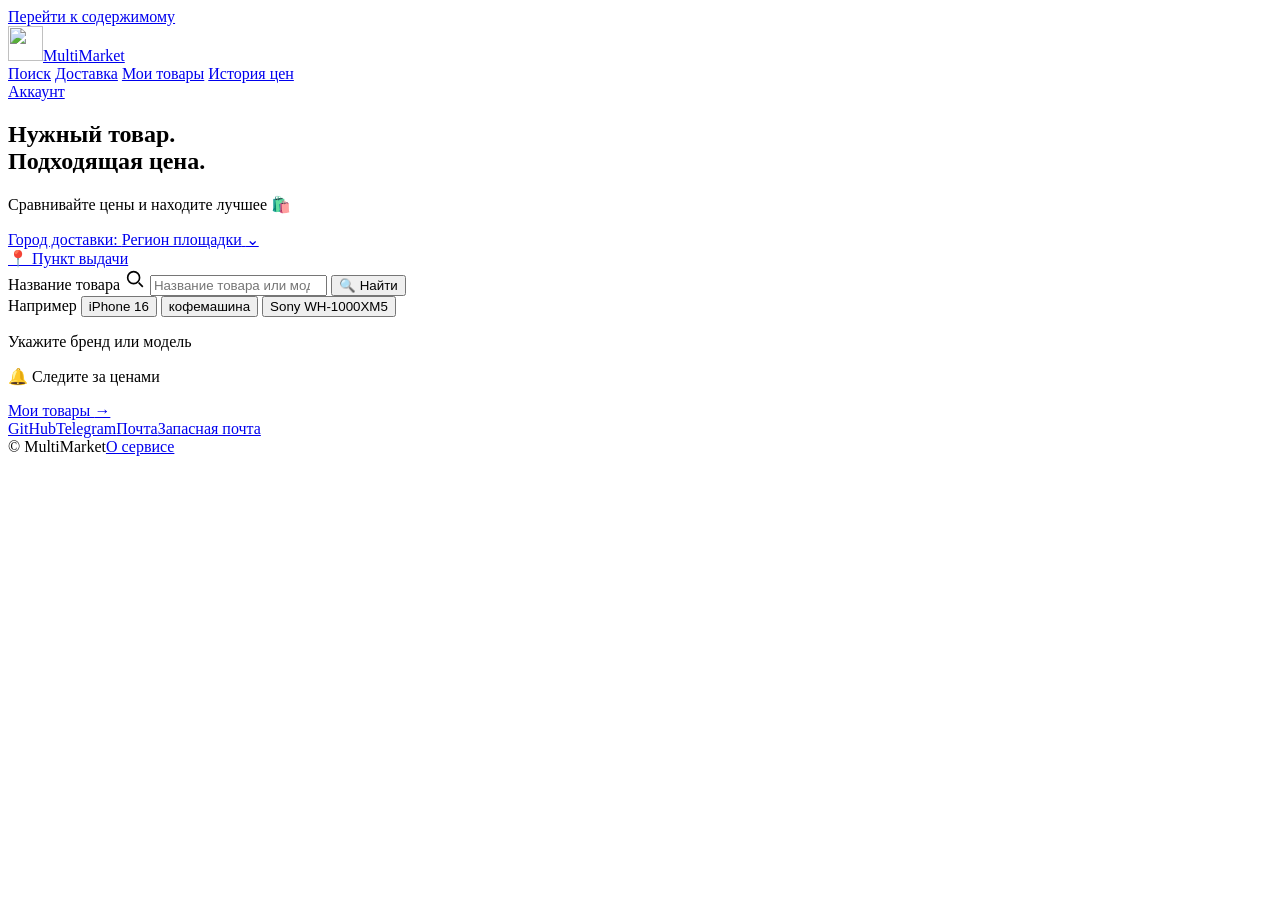
==== backend/static/index.html @ 60f2ef4b "Simplify product controls and fix dark theme contrast" ====
<!doctype html>
<html lang="ru">
<head>
  <meta charset="utf-8">
  <meta name="viewport" content="width=device-width, initial-scale=1">
  <meta name="theme-color" content="#fafafa">
  <meta name="description" content="Найдите нужный товар, сравните доступные предложения и следите за ценой.">
  <title>Поиск цен — MultiMarket</title>
  <link rel="icon" type="image/svg+xml" href="/static/icons/multimarket.svg">
  <link rel="icon" type="image/x-icon" href="/static/icons/favicon.ico" sizes="16x16 32x32 48x48">
  <link rel="apple-touch-icon" href="/static/icons/apple-touch-icon.png" sizes="180x180">
  <script src="/static/appearance.js"></script><link rel="stylesheet" href="/static/style.css"><link rel="stylesheet" href="/static/appearance.css">
  <script src="/static/session.js" defer></script>
  <script src="/static/catalog.js" defer></script>
  <script src="/static/pickup-data.js" defer></script>
  <script src="/static/preferences-sync.js" defer></script>
  <script src="/static/region.js" defer></script>
  <script src="/static/media.js" defer></script><script src="/static/library-data.js" defer></script>
  <script src="/static/collections.js" defer></script>
  <script src="/static/pickup.js" defer></script>
  <script src="/static/app.js" defer></script>
</head>
<body>
  <a class="skip-link" href="#main-content">Перейти к содержимому</a>
  <header class="topbar">
    <a class="brand" href="/" aria-label="MultiMarket, поиск">
      <img class="brand-mark" src="/static/icons/multimarket.svg" width="35" height="35" alt=""><span>Multi<span class="brand-accent">Market</span></span>
    </a>
    <nav class="main-nav" aria-label="Главная навигация">
      <a class="active" aria-current="page" href="/">Поиск</a>
      <a href="/delivery">Доставка</a>
      <a href="/monitoring">Мои товары</a>
      <a href="/history">История цен</a>
    </nav>
    <a class="top-action" href="/account">Аккаунт</a>
  </header>

  <main class="page search-page" id="main-content">
    <section class="page-intro search-intro">
      <h1>Нужный товар.<br><span>Подходящая цена.</span></h1>
      <p>Сравнивайте цены и находите лучшее 🛍️</p>
    </section>

    <div class="search-settings" id="delivery-region"><a class="region-button" data-delivery-link href="/delivery#city">Город доставки: <span data-region-label>Регион площадки</span> <span aria-hidden="true">⌄</span></a><span class="muted"></span></div>
    <div class="pickup-preference"><a class="button button-secondary" data-delivery-link href="/delivery">📍 Пункт выдачи</a><span data-pickup-summary class="muted"></span></div>
    <form class="search-form" id="search-form" role="search">
      <label class="sr-only" for="search-input">Название товара</label>
      <svg class="search-icon" width="22" height="22" viewBox="0 0 24 24" fill="none" stroke="currentColor" stroke-width="1.8" aria-hidden="true"><circle cx="10.5" cy="10.5" r="6.5"/><path d="m16 16 4.5 4.5"/></svg>
      <input id="search-input" name="q" type="search" maxlength="160"
        placeholder="Название товара или модель" autocomplete="off" aria-describedby="search-help" required>
      <button id="search-button" type="submit">🔍 Найти</button>
    </form>
    <div class="search-examples">
      <span>Например</span>
      <button class="example-query" type="button">iPhone 16</button>
      <button class="example-query" type="button">кофемашина</button>
      <button class="example-query" type="button">Sony WH-1000XM5</button>
    </div>

    <p class="search-help" id="search-help">Укажите бренд или модель</p>
    <div class="search-guide" id="search-guide">
      <p>🔔 Следите за ценами</p>
      <a href="/monitoring">Мои товары <span aria-hidden="true">→</span></a>
    </div>

    <section class="results-section" id="results" aria-labelledby="results-title" aria-busy="false" hidden>
      <div class="section-heading">
        <h2 id="results-title" aria-live="polite">Результаты поиска</h2>
        <span class="result-count" id="result-count"></span>
      </div>
      <p class="loading-card" id="search-loading" role="status" hidden>Ищем доступные предложения…</p>
      <form id="catalog-filters" class="catalog-filters" aria-label="Фильтры товаров" hidden>
        <div class="filter-primary">
          <label>Цена от<input id="filter-min" type="number" min="0" step="any" placeholder="0" inputmode="decimal"></label>
          <label>Цена до<input id="filter-max" type="number" min="0" step="any" placeholder="Любая" inputmode="decimal"></label>
          <label>Валюта<select id="filter-currency"><option value="RUB">RUB</option></select></label>
          <label class="filter-sort">Порядок<select id="filter-sort"><option value="relevance">Как в поиске</option><option value="price-asc">Сначала дешевле</option><option value="price-desc">Сначала дороже</option><option value="rating">По оценке</option><option value="delivery">По сроку доставки</option></select></label>
        </div>
        <details class="filter-more">
          <summary>Ещё фильтры <span id="filter-active-count"></span></summary>
          <div class="filter-secondary">
            <label>Площадка<select id="filter-marketplace"><option value="">Все площадки</option></select></label>
            <label>Бренд<select id="filter-brand"><option value="">Все бренды</option></select></label>
            <label>Оценка<select id="filter-rating"><option value="">Любая</option><option value="4">От 4</option><option value="4.5">От 4,5</option><option value="4.8">От 4,8</option></select></label>
            <label>Доставка<select id="filter-delivery"><option value="">Любой срок</option><option value="1">До 1 дня</option><option value="3">До 3 дней</option><option value="7">До недели</option><option value="known">Срок известен</option></select></label>
            <label class="filter-checkbox"><input id="filter-stock" type="checkbox">Только в наличии</label>
          </div>
        </details>
        <div class="filter-footer"><p id="filter-feedback" role="status">Фильтры применяются к загруженным товарам.</p><button id="reset-filters" class="text-button" type="button">Сбросить фильтры</button></div>
      </form>
      <div class="offers-wrap" id="offers-wrap" hidden>
        <p class="offers-caption" id="offers-caption" role="status"></p>
        <div id="offers-list" class="offers-list"></div>
        <button id="load-more-button" class="load-more-button" type="button" hidden>Показать ещё 20 товаров</button>
      </div>
      <div class="empty-state" id="empty-state" hidden><strong>Ничего не нашлось</strong><span>Уточните название или попробуйте другой запрос.</span><button class="button button-secondary" id="retry-search" type="button">Повторить поиск</button></div>
      <div class="notice" id="notice" role="status" hidden><span class="notice-icon" aria-hidden="true">i</span><p></p></div>
      <details class="provider-details" id="provider-details" hidden>
        <summary>Площадки и доступность</summary>
        <div class="provider-grid" id="provider-grid"></div>
      </details>
    </section>
  </main>
  <footer class="footer"><nav class="footer-contacts" aria-label="Контакты автора"><a href="https://github.com/BasyaZSkot" target="_blank" rel="noopener noreferrer">GitHub</a><a href="https://t.me/kvakva239" target="_blank" rel="noopener noreferrer">Telegram</a><a href="mailto:vasya.zeldin@gmail.com">Почта</a><a href="mailto:zeldinvasya@gmail.com">Запасная почта</a></nav><span>© MultiMarket</span><a href="/sources">О сервисе</a></footer>
</body>
</html>
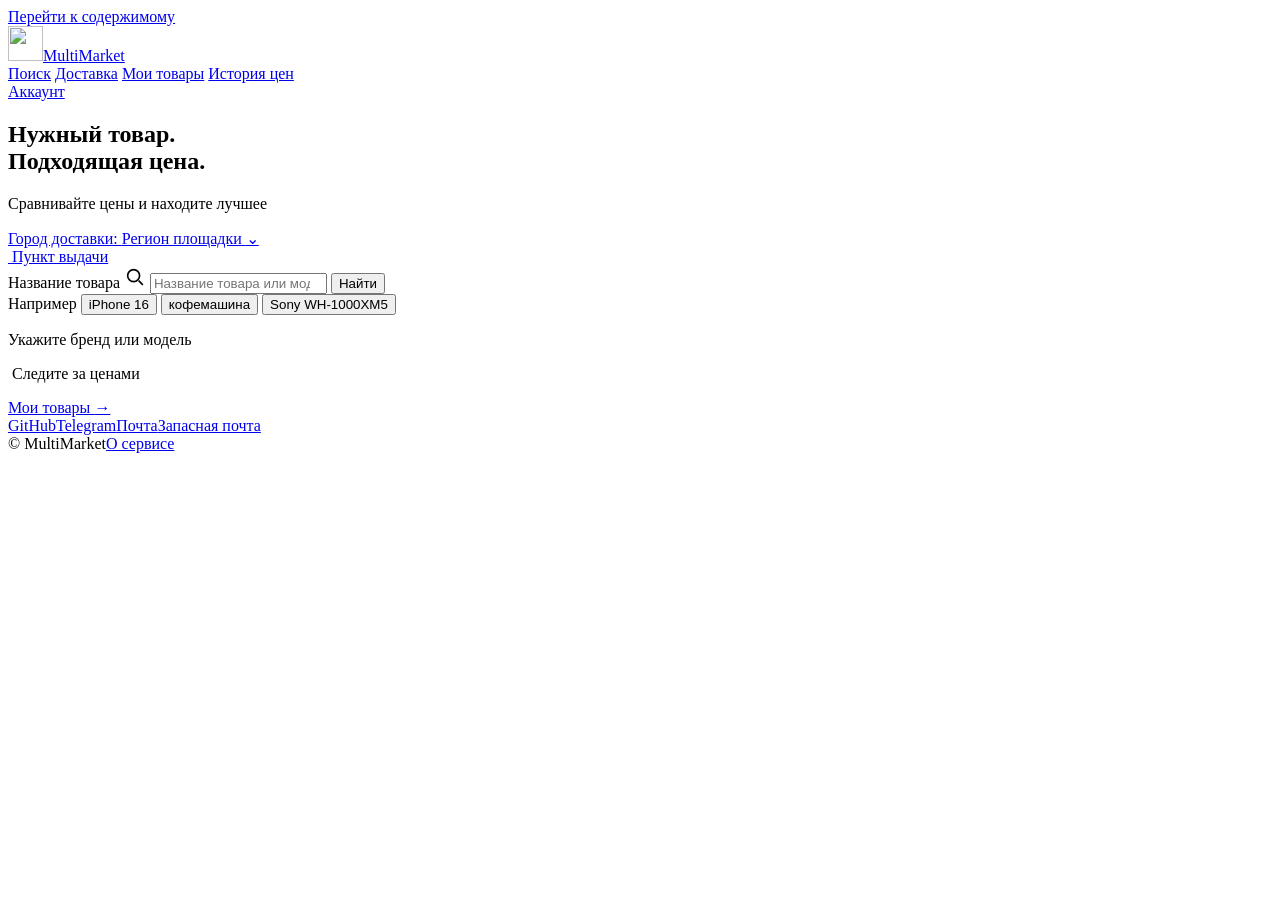
==== commit 40a7d26a: "Use local Twemoji SVGs for consistent interface icons" ====
--- a/backend/static/index.html
+++ b/backend/static/index.html
@@ -16,7 +16,7 @@
   <script src="/static/preferences-sync.js" defer></script>
   <script src="/static/region.js" defer></script>
   <script src="/static/media.js" defer></script><script src="/static/library-data.js" defer></script>
-  <script src="/static/collections.js" defer></script>
+  <script src="/static/collections.js?v=2" defer></script>
   <script src="/static/pickup.js" defer></script>
   <script src="/static/app.js" defer></script>
 </head>
@@ -38,17 +38,17 @@
   <main class="page search-page" id="main-content">
     <section class="page-intro search-intro">
       <h1>Нужный товар.<br><span>Подходящая цена.</span></h1>
-      <p>Сравнивайте цены и находите лучшее 🛍️</p>
+      <p>Сравнивайте цены и находите лучшее <img class="emoji-icon" src="/static/icons/emoji/1f6cd.svg" alt="" aria-hidden="true"></p>
     </section>
 
     <div class="search-settings" id="delivery-region"><a class="region-button" data-delivery-link href="/delivery#city">Город доставки: <span data-region-label>Регион площадки</span> <span aria-hidden="true">⌄</span></a><span class="muted"></span></div>
-    <div class="pickup-preference"><a class="button button-secondary" data-delivery-link href="/delivery">📍 Пункт выдачи</a><span data-pickup-summary class="muted"></span></div>
+    <div class="pickup-preference"><a class="button button-secondary" data-delivery-link href="/delivery"><img class="emoji-icon" src="/static/icons/emoji/1f4cd.svg" alt="" aria-hidden="true"> Пункт выдачи</a><span data-pickup-summary class="muted"></span></div>
     <form class="search-form" id="search-form" role="search">
       <label class="sr-only" for="search-input">Название товара</label>
       <svg class="search-icon" width="22" height="22" viewBox="0 0 24 24" fill="none" stroke="currentColor" stroke-width="1.8" aria-hidden="true"><circle cx="10.5" cy="10.5" r="6.5"/><path d="m16 16 4.5 4.5"/></svg>
       <input id="search-input" name="q" type="search" maxlength="160"
         placeholder="Название товара или модель" autocomplete="off" aria-describedby="search-help" required>
-      <button id="search-button" type="submit">🔍 Найти</button>
+      <button id="search-button" type="submit">Найти</button>
     </form>
     <div class="search-examples">
       <span>Например</span>
@@ -59,7 +59,7 @@
 
     <p class="search-help" id="search-help">Укажите бренд или модель</p>
     <div class="search-guide" id="search-guide">
-      <p>🔔 Следите за ценами</p>
+      <p><img class="emoji-icon" src="/static/icons/emoji/1f514.svg" alt="" aria-hidden="true"> Следите за ценами</p>
       <a href="/monitoring">Мои товары <span aria-hidden="true">→</span></a>
     </div>
 
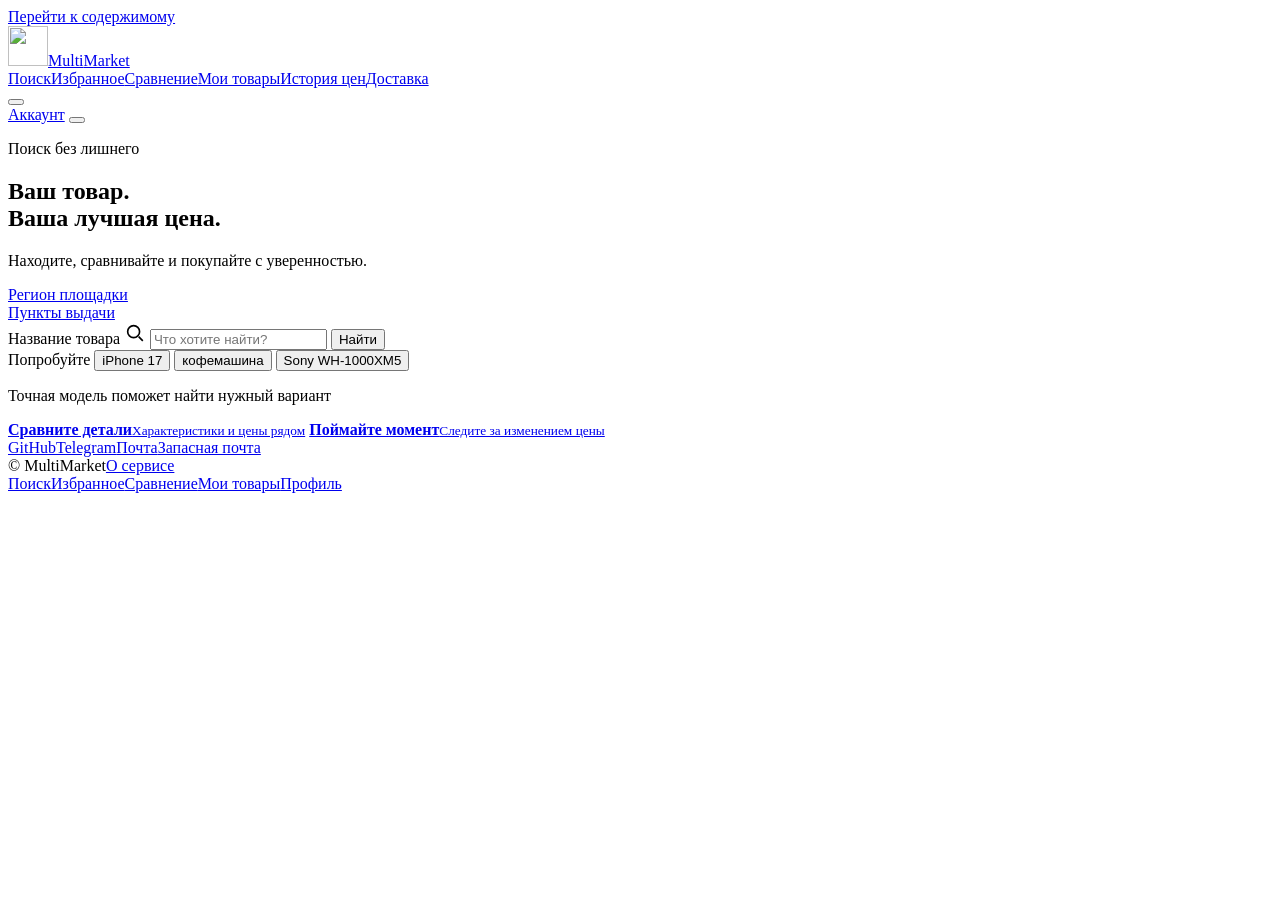
==== commit 8c456e63: "Redesign MultiMarket with neutral themes and responsive navigation" ====
--- a/backend/static/index.html
+++ b/backend/static/index.html
@@ -3,7 +3,7 @@
 <head>
   <meta charset="utf-8">
   <meta name="viewport" content="width=device-width, initial-scale=1">
-  <meta name="theme-color" content="#fafafa">
+  <meta name="theme-color" content="#f6f7f9">
   <meta name="description" content="Найдите нужный товар, сравните доступные предложения и следите за ценой.">
   <title>Поиск цен — MultiMarket</title>
   <link rel="icon" type="image/svg+xml" href="/static/icons/multimarket.svg">
@@ -23,44 +23,43 @@
 <body>
   <a class="skip-link" href="#main-content">Перейти к содержимому</a>
   <header class="topbar">
-    <a class="brand" href="/" aria-label="MultiMarket, поиск">
-      <img class="brand-mark" src="/static/icons/multimarket.svg" width="35" height="35" alt=""><span>Multi<span class="brand-accent">Market</span></span>
-    </a>
-    <nav class="main-nav" aria-label="Главная навигация">
-      <a class="active" aria-current="page" href="/">Поиск</a>
-      <a href="/delivery">Доставка</a>
-      <a href="/monitoring">Мои товары</a>
-      <a href="/history">История цен</a>
-    </nav>
-    <a class="top-action" href="/account">Аккаунт</a>
+    <a class="brand" href="/" aria-label="MultiMarket — на главную"><img class="brand-mark" src="/static/icons/multimarket.svg" width="40" height="40" alt=""><span>Multi<span class="brand-accent">Market</span></span></a>
+    <nav class="main-nav" aria-label="Главная навигация"><a href="/"><span class="icon-slot" data-icon="search" aria-hidden="true"></span><span class="nav-label">Поиск</span></a><a href="/favorites"><span class="icon-slot" data-icon="heart" aria-hidden="true"></span><span class="nav-label">Избранное</span></a><a href="/compare" data-compare-link><span class="icon-slot" data-icon="compare" aria-hidden="true"></span><span class="nav-label">Сравнение</span></a><a href="/monitoring"><span class="icon-slot" data-icon="bell" aria-hidden="true"></span><span class="nav-label">Мои товары</span></a><a href="/history"><span class="icon-slot" data-icon="chart" aria-hidden="true"></span><span class="nav-label">История цен</span></a><a href="/delivery"><span class="icon-slot" data-icon="pin" aria-hidden="true"></span><span class="nav-label">Доставка</span></a></nav>
+    <div class="header-actions">
+      <a class="icon-button notification-link" href="/notifications" aria-label="Уведомления" title="Уведомления"><span class="icon-slot" data-icon="bell" aria-hidden="true"></span></a>
+      <div class="theme-control"><button class="icon-button" id="theme-toggle" type="button" aria-label="Цветовая тема" title="Цветовая тема" aria-expanded="false" aria-controls="theme-menu"><span class="icon-slot" data-icon="sun" aria-hidden="true"></span></button><div id="theme-menu" class="theme-menu" role="group" aria-label="Цветовая тема" hidden><p>Оформление</p><button type="button" data-theme-choice="system" aria-pressed="false"><span class="icon-slot" data-icon="system" aria-hidden="true"></span>Как в системе</button><button type="button" data-theme-choice="light" aria-pressed="false"><span class="icon-slot" data-icon="sun" aria-hidden="true"></span>Светлая</button><button type="button" data-theme-choice="dark" aria-pressed="false"><span class="icon-slot" data-icon="moon" aria-hidden="true"></span>Тёмная</button></div></div>
+      <a class="top-action" href="/account" aria-label="Аккаунт"><span class="icon-slot" data-icon="user" aria-hidden="true"></span><span>Аккаунт</span></a>
+      <button id="menu-toggle" class="icon-button menu-toggle" type="button" aria-label="Все разделы" aria-haspopup="dialog" aria-controls="navigation-dialog"><span class="icon-slot" data-icon="menu" aria-hidden="true"></span></button>
+    </div>
   </header>
+  <dialog id="navigation-dialog" class="side-dialog navigation-dialog" aria-labelledby="navigation-title"><div class="drawer-heading"><h2 id="navigation-title">Ваш MultiMarket</h2><button class="icon-button" type="button" data-close-dialog aria-label="Закрыть меню"><span class="icon-slot" data-icon="close" aria-hidden="true"></span></button></div><nav class="menu-links" aria-label="Все разделы"><a href="/"><span class="icon-slot" data-icon="search" aria-hidden="true"></span><span class="nav-label">Поиск</span></a><a href="/favorites"><span class="icon-slot" data-icon="heart" aria-hidden="true"></span><span class="nav-label">Избранное</span></a><a href="/compare" data-compare-link><span class="icon-slot" data-icon="compare" aria-hidden="true"></span><span class="nav-label">Сравнение</span></a><a href="/monitoring"><span class="icon-slot" data-icon="bell" aria-hidden="true"></span><span class="nav-label">Мои товары</span></a><a href="/history"><span class="icon-slot" data-icon="chart" aria-hidden="true"></span><span class="nav-label">История цен</span></a><a href="/delivery"><span class="icon-slot" data-icon="pin" aria-hidden="true"></span><span class="nav-label">Доставка</span></a><a href="/notifications"><span class="icon-slot" data-icon="bell" aria-hidden="true"></span><span class="nav-label">Уведомления</span></a><a href="/account"><span class="icon-slot" data-icon="user" aria-hidden="true"></span><span class="nav-label">Аккаунт</span></a><a href="/sources"><span class="icon-slot" data-icon="info" aria-hidden="true"></span><span class="nav-label">О сервисе</span></a></nav></dialog>
 
   <main class="page search-page" id="main-content">
     <section class="page-intro search-intro">
-      <h1>Нужный товар.<br><span>Подходящая цена.</span></h1>
-      <p>Сравнивайте цены и находите лучшее <img class="emoji-icon" src="/static/icons/emoji/1f6cd.svg" alt="" aria-hidden="true"></p>
+      <p class="search-kicker"><span class="icon-slot" data-icon="bag" aria-hidden="true"></span> Поиск без лишнего</p>
+      <h1>Ваш товар. <br><span>Ваша лучшая цена.</span></h1>
+      <p>Находите, сравнивайте и покупайте с уверенностью.</p>
     </section>
-
-    <div class="search-settings" id="delivery-region"><a class="region-button" data-delivery-link href="/delivery#city">Город доставки: <span data-region-label>Регион площадки</span> <span aria-hidden="true">⌄</span></a><span class="muted"></span></div>
-    <div class="pickup-preference"><a class="button button-secondary" data-delivery-link href="/delivery"><img class="emoji-icon" src="/static/icons/emoji/1f4cd.svg" alt="" aria-hidden="true"> Пункт выдачи</a><span data-pickup-summary class="muted"></span></div>
+    <div class="search-context"><div class="search-settings" id="delivery-region"><a class="region-button" data-delivery-link href="/delivery#city"><span class="icon-slot" data-icon="pin" aria-hidden="true"></span><span data-region-label>Регион площадки</span><span class="icon-slot" data-icon="chevron" aria-hidden="true"></span></a><span class="muted"></span></div><div class="pickup-preference"><a data-delivery-link href="/delivery">Пункты выдачи<span class="icon-slot" data-icon="arrow" aria-hidden="true"></span></a><span data-pickup-summary class="muted"></span></div></div>
+    <div id="search-sticky-marker" aria-hidden="true"></div>
     <form class="search-form" id="search-form" role="search">
       <label class="sr-only" for="search-input">Название товара</label>
       <svg class="search-icon" width="22" height="22" viewBox="0 0 24 24" fill="none" stroke="currentColor" stroke-width="1.8" aria-hidden="true"><circle cx="10.5" cy="10.5" r="6.5"/><path d="m16 16 4.5 4.5"/></svg>
       <input id="search-input" name="q" type="search" maxlength="160"
-        placeholder="Название товара или модель" autocomplete="off" aria-describedby="search-help" required>
+        placeholder="Что хотите найти?" autocomplete="off" aria-describedby="search-help" required>
       <button id="search-button" type="submit">Найти</button>
     </form>
     <div class="search-examples">
-      <span>Например</span>
-      <button class="example-query" type="button">iPhone 16</button>
+      <span>Попробуйте</span>
+      <button class="example-query" type="button">iPhone 17</button>
       <button class="example-query" type="button">кофемашина</button>
       <button class="example-query" type="button">Sony WH-1000XM5</button>
     </div>
 
-    <p class="search-help" id="search-help">Укажите бренд или модель</p>
+    <p class="search-help" id="search-help">Точная модель поможет найти нужный вариант</p>
     <div class="search-guide" id="search-guide">
-      <p><img class="emoji-icon" src="/static/icons/emoji/1f514.svg" alt="" aria-hidden="true"> Следите за ценами</p>
-      <a href="/monitoring">Мои товары <span aria-hidden="true">→</span></a>
+      <a class="feature-link" href="/compare"><span class="feature-icon"><span class="icon-slot" data-icon="compare" aria-hidden="true"></span></span><span><strong>Сравните детали</strong><small>Характеристики и цены рядом</small></span><span class="icon-slot" data-icon="arrow" aria-hidden="true"></span></a>
+      <a class="feature-link" href="/monitoring"><span class="feature-icon"><span class="icon-slot" data-icon="chart" aria-hidden="true"></span></span><span><strong>Поймайте момент</strong><small>Следите за изменением цены</small></span><span class="icon-slot" data-icon="arrow" aria-hidden="true"></span></a>
     </div>
 
     <section class="results-section" id="results" aria-labelledby="results-title" aria-busy="false" hidden>
@@ -68,7 +67,9 @@
         <h2 id="results-title" aria-live="polite">Результаты поиска</h2>
         <span class="result-count" id="result-count"></span>
       </div>
-      <p class="loading-card" id="search-loading" role="status" hidden>Ищем доступные предложения…</p>
+      <div id="search-loading" class="search-loading" role="status" hidden><p>Собираем предложения магазинов…</p><div class="skeleton-grid" aria-hidden="true"><div class="skeleton-card"><div></div><i></i><i></i></div><div class="skeleton-card"><div></div><i></i><i></i></div><div class="skeleton-card"><div></div><i></i><i></i></div><div class="skeleton-card"><div></div><i></i><i></i></div></div></div>
+      <div class="results-toolbar"><button id="open-filters" class="button button-secondary" type="button" aria-haspopup="dialog" aria-controls="filter-dialog" hidden><span class="icon-slot" data-icon="filter" aria-hidden="true"></span> Фильтры <span id="filter-button-count"></span></button></div>
+      <dialog id="filter-dialog" class="side-dialog filter-dialog" aria-labelledby="filter-title"><div class="drawer-heading"><div><p class="section-kicker">ВАШ ПОИСК</p><h2 id="filter-title">Фильтры</h2></div><button type="button" class="icon-button" data-close-dialog aria-label="Закрыть фильтры"><span class="icon-slot" data-icon="close" aria-hidden="true"></span></button></div>
       <form id="catalog-filters" class="catalog-filters" aria-label="Фильтры товаров" hidden>
         <div class="filter-primary">
           <label>Цена от<input id="filter-min" type="number" min="0" step="any" placeholder="0" inputmode="decimal"></label>
@@ -76,8 +77,8 @@
           <label>Валюта<select id="filter-currency"><option value="RUB">RUB</option></select></label>
           <label class="filter-sort">Порядок<select id="filter-sort"><option value="relevance">Как в поиске</option><option value="price-asc">Сначала дешевле</option><option value="price-desc">Сначала дороже</option><option value="rating">По оценке</option><option value="delivery">По сроку доставки</option></select></label>
         </div>
-        <details class="filter-more">
-          <summary>Ещё фильтры <span id="filter-active-count"></span></summary>
+        <details class="filter-more" open>
+          <summary>Магазин и условия <span id="filter-active-count"></span></summary>
           <div class="filter-secondary">
             <label>Площадка<select id="filter-marketplace"><option value="">Все площадки</option></select></label>
             <label>Бренд<select id="filter-brand"><option value="">Все бренды</option></select></label>
@@ -86,21 +87,18 @@
             <label class="filter-checkbox"><input id="filter-stock" type="checkbox">Только в наличии</label>
           </div>
         </details>
-        <div class="filter-footer"><p id="filter-feedback" role="status">Фильтры применяются к загруженным товарам.</p><button id="reset-filters" class="text-button" type="button">Сбросить фильтры</button></div>
-      </form>
+        <div class="filter-footer"><p id="filter-feedback" role="status">Условия применяются сразу.</p><button id="reset-filters" class="text-button" type="button">Сбросить фильтры</button></div>
+      </form><div class="drawer-footer"><button class="button button-primary drawer-apply" type="button" data-close-dialog>Показать товары</button></div>
+      </dialog>
       <div class="offers-wrap" id="offers-wrap" hidden>
         <p class="offers-caption" id="offers-caption" role="status"></p>
         <div id="offers-list" class="offers-list"></div>
         <button id="load-more-button" class="load-more-button" type="button" hidden>Показать ещё 20 товаров</button>
       </div>
       <div class="empty-state" id="empty-state" hidden><strong>Ничего не нашлось</strong><span>Уточните название или попробуйте другой запрос.</span><button class="button button-secondary" id="retry-search" type="button">Повторить поиск</button></div>
-      <div class="notice" id="notice" role="status" hidden><span class="notice-icon" aria-hidden="true">i</span><p></p></div>
-      <details class="provider-details" id="provider-details" hidden>
-        <summary>Площадки и доступность</summary>
-        <div class="provider-grid" id="provider-grid"></div>
-      </details>
     </section>
   </main>
   <footer class="footer"><nav class="footer-contacts" aria-label="Контакты автора"><a href="https://github.com/BasyaZSkot" target="_blank" rel="noopener noreferrer">GitHub</a><a href="https://t.me/kvakva239" target="_blank" rel="noopener noreferrer">Telegram</a><a href="mailto:vasya.zeldin@gmail.com">Почта</a><a href="mailto:zeldinvasya@gmail.com">Запасная почта</a></nav><span>© MultiMarket</span><a href="/sources">О сервисе</a></footer>
+<nav class="mobile-nav" aria-label="Основные разделы"><a href="/"><span class="icon-slot" data-icon="search" aria-hidden="true"></span><span class="nav-label">Поиск</span></a><a href="/favorites"><span class="icon-slot" data-icon="heart" aria-hidden="true"></span><span class="nav-label">Избранное</span></a><a href="/compare" data-compare-link><span class="icon-slot" data-icon="compare" aria-hidden="true"></span><span class="nav-label">Сравнение</span></a><a href="/monitoring"><span class="icon-slot" data-icon="bell" aria-hidden="true"></span><span class="nav-label">Мои товары</span></a><a href="/account"><span class="icon-slot" data-icon="user" aria-hidden="true"></span><span class="nav-label">Профиль</span></a></nav>
 </body>
 </html>
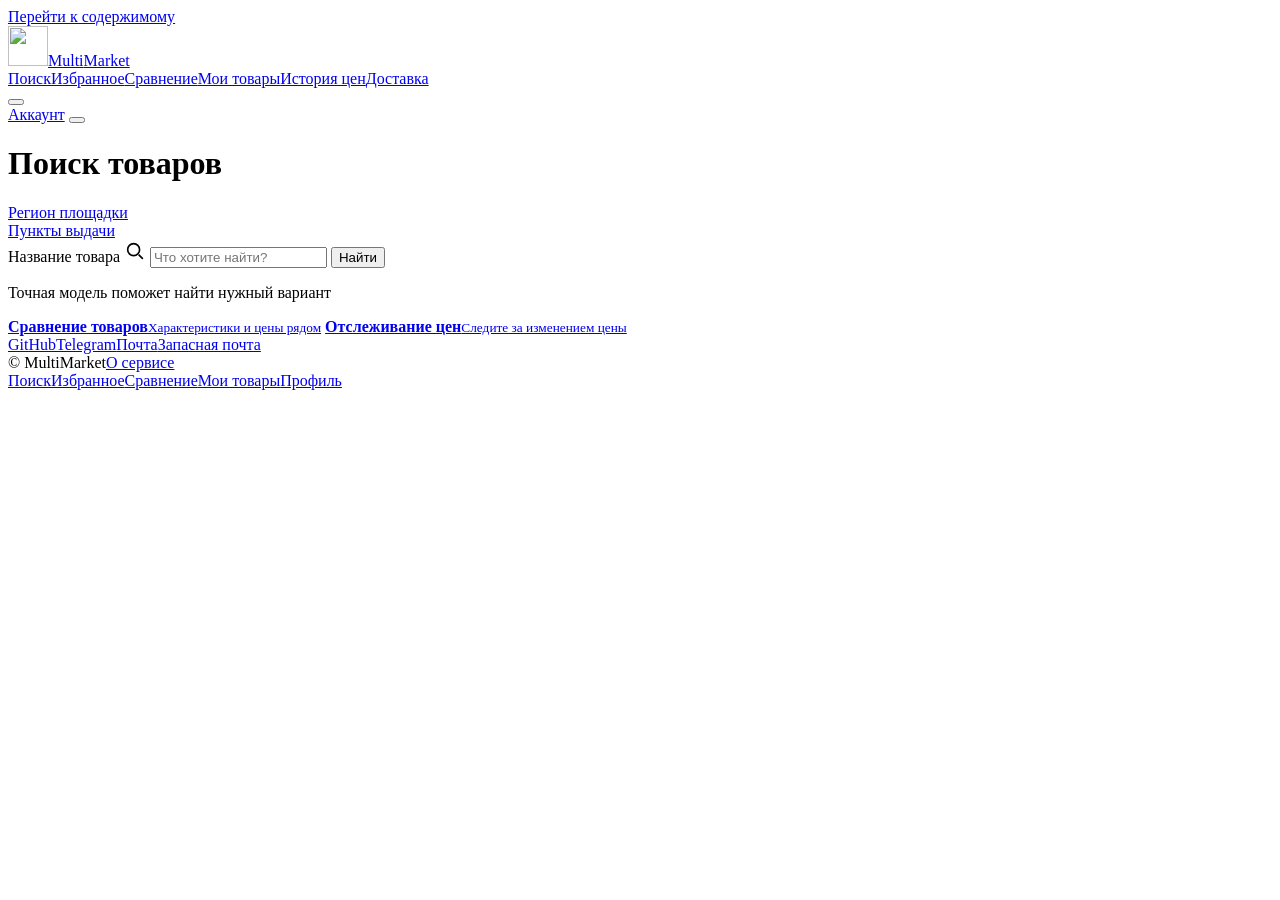
==== commit 4d8e90b2: "Remove search slogans and example query suggestions" ====
--- a/backend/static/index.html
+++ b/backend/static/index.html
@@ -35,11 +35,7 @@
   <dialog id="navigation-dialog" class="side-dialog navigation-dialog" aria-labelledby="navigation-title"><div class="drawer-heading"><h2 id="navigation-title">Ваш MultiMarket</h2><button class="icon-button" type="button" data-close-dialog aria-label="Закрыть меню"><span class="icon-slot" data-icon="close" aria-hidden="true"></span></button></div><nav class="menu-links" aria-label="Все разделы"><a href="/"><span class="icon-slot" data-icon="search" aria-hidden="true"></span><span class="nav-label">Поиск</span></a><a href="/favorites"><span class="icon-slot" data-icon="heart" aria-hidden="true"></span><span class="nav-label">Избранное</span></a><a href="/compare" data-compare-link><span class="icon-slot" data-icon="compare" aria-hidden="true"></span><span class="nav-label">Сравнение</span></a><a href="/monitoring"><span class="icon-slot" data-icon="bell" aria-hidden="true"></span><span class="nav-label">Мои товары</span></a><a href="/history"><span class="icon-slot" data-icon="chart" aria-hidden="true"></span><span class="nav-label">История цен</span></a><a href="/delivery"><span class="icon-slot" data-icon="pin" aria-hidden="true"></span><span class="nav-label">Доставка</span></a><a href="/notifications"><span class="icon-slot" data-icon="bell" aria-hidden="true"></span><span class="nav-label">Уведомления</span></a><a href="/account"><span class="icon-slot" data-icon="user" aria-hidden="true"></span><span class="nav-label">Аккаунт</span></a><a href="/sources"><span class="icon-slot" data-icon="info" aria-hidden="true"></span><span class="nav-label">О сервисе</span></a></nav></dialog>
 
   <main class="page search-page" id="main-content">
-    <section class="page-intro search-intro">
-      <p class="search-kicker"><span class="icon-slot" data-icon="bag" aria-hidden="true"></span> Поиск без лишнего</p>
-      <h1>Ваш товар. <br><span>Ваша лучшая цена.</span></h1>
-      <p>Находите, сравнивайте и покупайте с уверенностью.</p>
-    </section>
+    <h1 class="sr-only">Поиск товаров</h1>
     <div class="search-context"><div class="search-settings" id="delivery-region"><a class="region-button" data-delivery-link href="/delivery#city"><span class="icon-slot" data-icon="pin" aria-hidden="true"></span><span data-region-label>Регион площадки</span><span class="icon-slot" data-icon="chevron" aria-hidden="true"></span></a><span class="muted"></span></div><div class="pickup-preference"><a data-delivery-link href="/delivery">Пункты выдачи<span class="icon-slot" data-icon="arrow" aria-hidden="true"></span></a><span data-pickup-summary class="muted"></span></div></div>
     <div id="search-sticky-marker" aria-hidden="true"></div>
     <form class="search-form" id="search-form" role="search">
@@ -49,17 +45,10 @@
         placeholder="Что хотите найти?" autocomplete="off" aria-describedby="search-help" required>
       <button id="search-button" type="submit">Найти</button>
     </form>
-    <div class="search-examples">
-      <span>Попробуйте</span>
-      <button class="example-query" type="button">iPhone 17</button>
-      <button class="example-query" type="button">кофемашина</button>
-      <button class="example-query" type="button">Sony WH-1000XM5</button>
-    </div>
-
     <p class="search-help" id="search-help">Точная модель поможет найти нужный вариант</p>
     <div class="search-guide" id="search-guide">
-      <a class="feature-link" href="/compare"><span class="feature-icon"><span class="icon-slot" data-icon="compare" aria-hidden="true"></span></span><span><strong>Сравните детали</strong><small>Характеристики и цены рядом</small></span><span class="icon-slot" data-icon="arrow" aria-hidden="true"></span></a>
-      <a class="feature-link" href="/monitoring"><span class="feature-icon"><span class="icon-slot" data-icon="chart" aria-hidden="true"></span></span><span><strong>Поймайте момент</strong><small>Следите за изменением цены</small></span><span class="icon-slot" data-icon="arrow" aria-hidden="true"></span></a>
+      <a class="feature-link" href="/compare"><span class="feature-icon"><span class="icon-slot" data-icon="compare" aria-hidden="true"></span></span><span><strong>Сравнение товаров</strong><small>Характеристики и цены рядом</small></span><span class="icon-slot" data-icon="arrow" aria-hidden="true"></span></a>
+      <a class="feature-link" href="/monitoring"><span class="feature-icon"><span class="icon-slot" data-icon="chart" aria-hidden="true"></span></span><span><strong>Отслеживание цен</strong><small>Следите за изменением цены</small></span><span class="icon-slot" data-icon="arrow" aria-hidden="true"></span></a>
     </div>
 
     <section class="results-section" id="results" aria-labelledby="results-title" aria-busy="false" hidden>
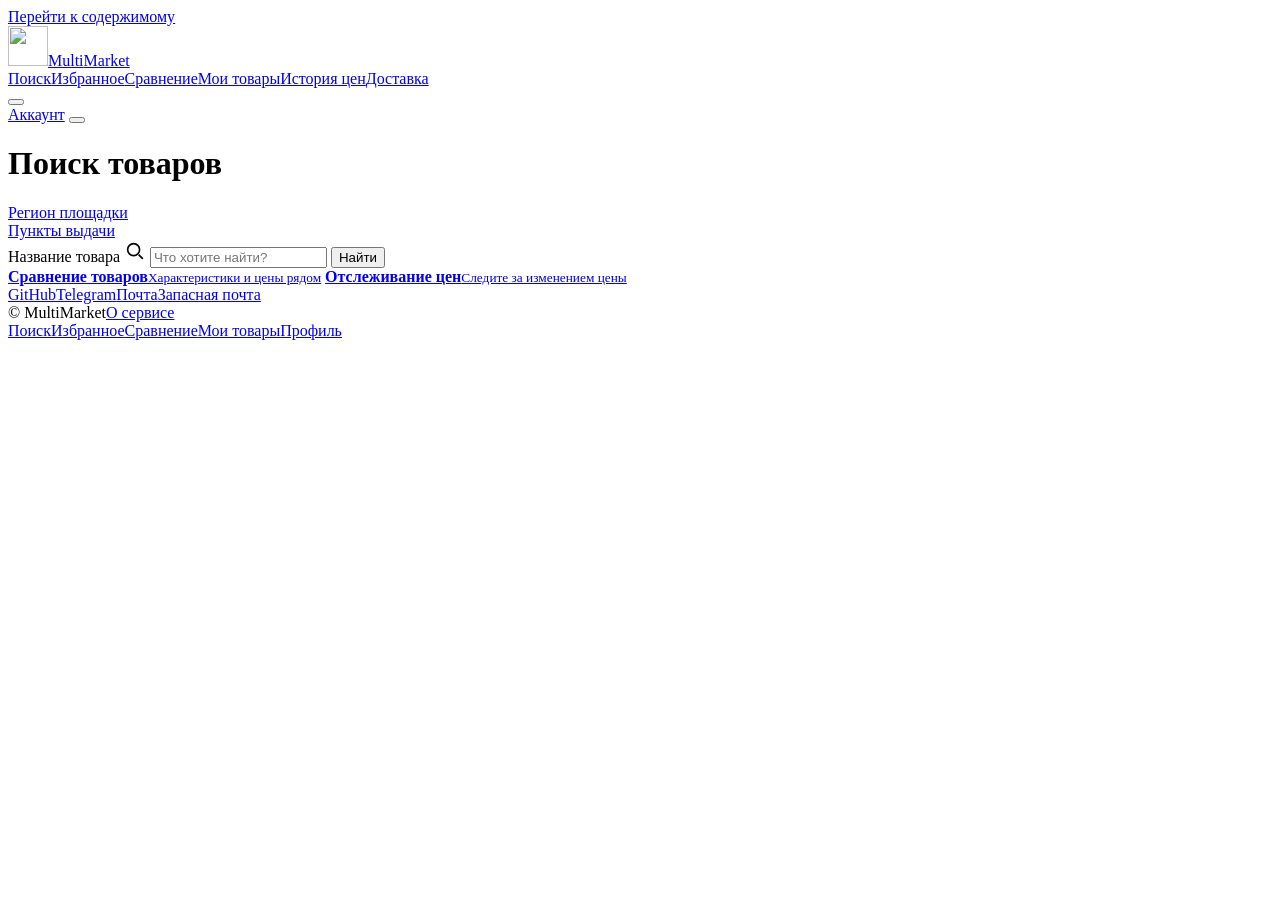
==== commit 101e4bc0: "Remove remaining search helper copy" ====
--- a/backend/static/index.html
+++ b/backend/static/index.html
@@ -42,10 +42,9 @@
       <label class="sr-only" for="search-input">Название товара</label>
       <svg class="search-icon" width="22" height="22" viewBox="0 0 24 24" fill="none" stroke="currentColor" stroke-width="1.8" aria-hidden="true"><circle cx="10.5" cy="10.5" r="6.5"/><path d="m16 16 4.5 4.5"/></svg>
       <input id="search-input" name="q" type="search" maxlength="160"
-        placeholder="Что хотите найти?" autocomplete="off" aria-describedby="search-help" required>
+        placeholder="Что хотите найти?" autocomplete="off" required>
       <button id="search-button" type="submit">Найти</button>
     </form>
-    <p class="search-help" id="search-help">Точная модель поможет найти нужный вариант</p>
     <div class="search-guide" id="search-guide">
       <a class="feature-link" href="/compare"><span class="feature-icon"><span class="icon-slot" data-icon="compare" aria-hidden="true"></span></span><span><strong>Сравнение товаров</strong><small>Характеристики и цены рядом</small></span><span class="icon-slot" data-icon="arrow" aria-hidden="true"></span></a>
       <a class="feature-link" href="/monitoring"><span class="feature-icon"><span class="icon-slot" data-icon="chart" aria-hidden="true"></span></span><span><strong>Отслеживание цен</strong><small>Следите за изменением цены</small></span><span class="icon-slot" data-icon="arrow" aria-hidden="true"></span></a>
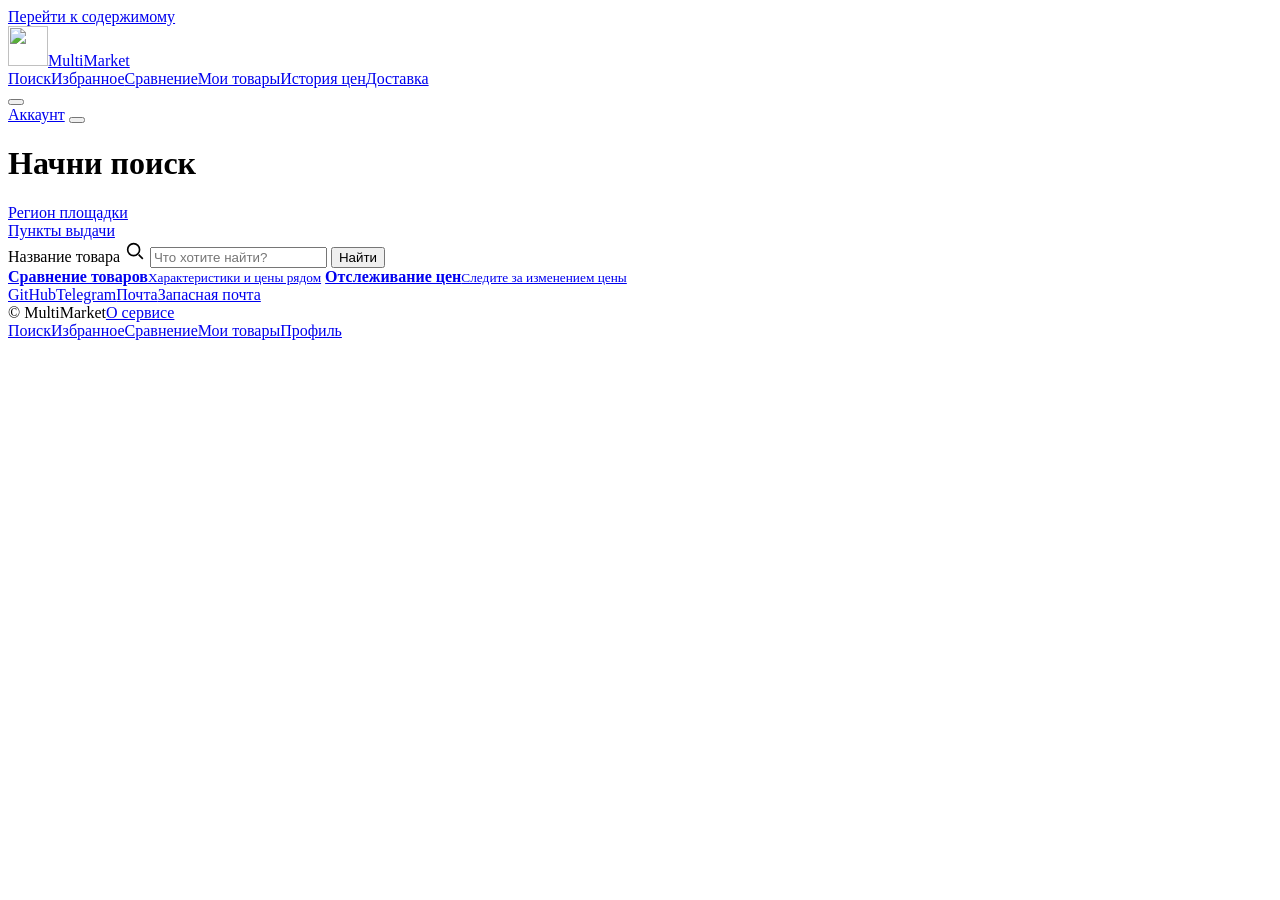
==== commit 5d555e54: "Add a simple heading above the search bar" ====
--- a/backend/static/index.html
+++ b/backend/static/index.html
@@ -35,7 +35,7 @@
   <dialog id="navigation-dialog" class="side-dialog navigation-dialog" aria-labelledby="navigation-title"><div class="drawer-heading"><h2 id="navigation-title">Ваш MultiMarket</h2><button class="icon-button" type="button" data-close-dialog aria-label="Закрыть меню"><span class="icon-slot" data-icon="close" aria-hidden="true"></span></button></div><nav class="menu-links" aria-label="Все разделы"><a href="/"><span class="icon-slot" data-icon="search" aria-hidden="true"></span><span class="nav-label">Поиск</span></a><a href="/favorites"><span class="icon-slot" data-icon="heart" aria-hidden="true"></span><span class="nav-label">Избранное</span></a><a href="/compare" data-compare-link><span class="icon-slot" data-icon="compare" aria-hidden="true"></span><span class="nav-label">Сравнение</span></a><a href="/monitoring"><span class="icon-slot" data-icon="bell" aria-hidden="true"></span><span class="nav-label">Мои товары</span></a><a href="/history"><span class="icon-slot" data-icon="chart" aria-hidden="true"></span><span class="nav-label">История цен</span></a><a href="/delivery"><span class="icon-slot" data-icon="pin" aria-hidden="true"></span><span class="nav-label">Доставка</span></a><a href="/notifications"><span class="icon-slot" data-icon="bell" aria-hidden="true"></span><span class="nav-label">Уведомления</span></a><a href="/account"><span class="icon-slot" data-icon="user" aria-hidden="true"></span><span class="nav-label">Аккаунт</span></a><a href="/sources"><span class="icon-slot" data-icon="info" aria-hidden="true"></span><span class="nav-label">О сервисе</span></a></nav></dialog>
 
   <main class="page search-page" id="main-content">
-    <h1 class="sr-only">Поиск товаров</h1>
+    <h1 class="search-title">Начни поиск</h1>
     <div class="search-context"><div class="search-settings" id="delivery-region"><a class="region-button" data-delivery-link href="/delivery#city"><span class="icon-slot" data-icon="pin" aria-hidden="true"></span><span data-region-label>Регион площадки</span><span class="icon-slot" data-icon="chevron" aria-hidden="true"></span></a><span class="muted"></span></div><div class="pickup-preference"><a data-delivery-link href="/delivery">Пункты выдачи<span class="icon-slot" data-icon="arrow" aria-hidden="true"></span></a><span data-pickup-summary class="muted"></span></div></div>
     <div id="search-sticky-marker" aria-hidden="true"></div>
     <form class="search-form" id="search-form" role="search">
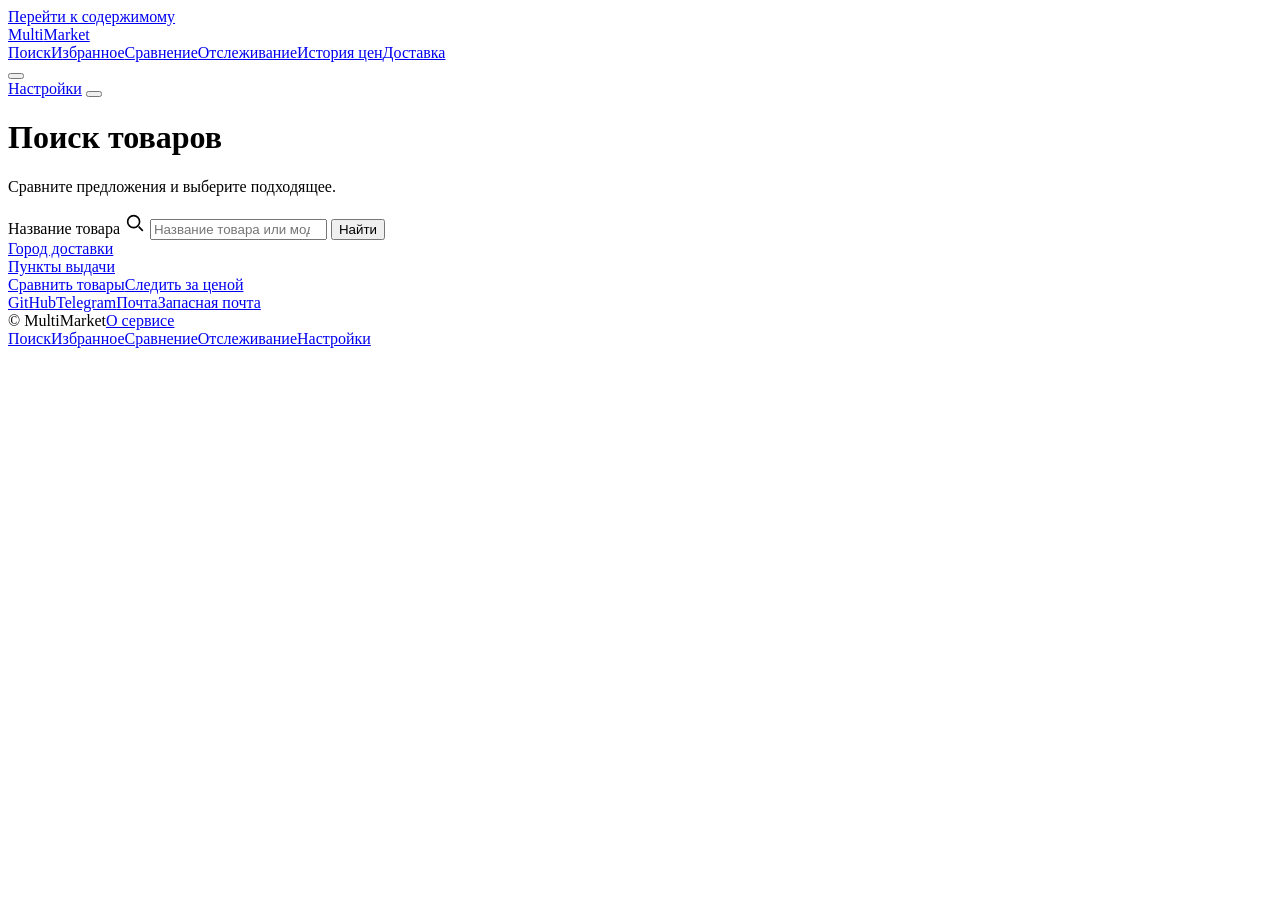
==== commit 78f3728f: "Redesign MultiMarket customer interface and settings" ====
--- a/backend/static/index.html
+++ b/backend/static/index.html
@@ -3,52 +3,47 @@
 <head>
   <meta charset="utf-8">
   <meta name="viewport" content="width=device-width, initial-scale=1">
-  <meta name="theme-color" content="#f6f7f9">
+  <meta name="theme-color" content="#e5e7eb">
   <meta name="description" content="Найдите нужный товар, сравните доступные предложения и следите за ценой.">
-  <title>Поиск цен — MultiMarket</title>
-  <link rel="icon" type="image/svg+xml" href="/static/icons/multimarket.svg">
-  <link rel="icon" type="image/x-icon" href="/static/icons/favicon.ico" sizes="16x16 32x32 48x48">
-  <link rel="apple-touch-icon" href="/static/icons/apple-touch-icon.png" sizes="180x180">
-  <script src="/static/appearance.js"></script><link rel="stylesheet" href="/static/style.css"><link rel="stylesheet" href="/static/appearance.css">
+  <title>Поиск товаров — MultiMarket</title>
+  <link rel="icon" href="data:,">
+  <script src="/static/appearance.js?v=humane-1"></script><link rel="stylesheet" href="/static/style.css"><link rel="stylesheet" href="/static/appearance.css?v=humane-1">
   <script src="/static/session.js" defer></script>
   <script src="/static/catalog.js" defer></script>
   <script src="/static/pickup-data.js" defer></script>
   <script src="/static/preferences-sync.js" defer></script>
-  <script src="/static/region.js" defer></script>
+  <script src="/static/region.js?v=humane-1" defer></script>
   <script src="/static/media.js" defer></script><script src="/static/library-data.js" defer></script>
   <script src="/static/collections.js?v=2" defer></script>
-  <script src="/static/pickup.js" defer></script>
-  <script src="/static/app.js" defer></script>
+  <script src="/static/pickup.js?v=humane-1" defer></script>
+  <script src="/static/app.js?v=humane-1" defer></script>
 </head>
 <body>
   <a class="skip-link" href="#main-content">Перейти к содержимому</a>
   <header class="topbar">
-    <a class="brand" href="/" aria-label="MultiMarket — на главную"><img class="brand-mark" src="/static/icons/multimarket.svg" width="40" height="40" alt=""><span>Multi<span class="brand-accent">Market</span></span></a>
-    <nav class="main-nav" aria-label="Главная навигация"><a href="/"><span class="icon-slot" data-icon="search" aria-hidden="true"></span><span class="nav-label">Поиск</span></a><a href="/favorites"><span class="icon-slot" data-icon="heart" aria-hidden="true"></span><span class="nav-label">Избранное</span></a><a href="/compare" data-compare-link><span class="icon-slot" data-icon="compare" aria-hidden="true"></span><span class="nav-label">Сравнение</span></a><a href="/monitoring"><span class="icon-slot" data-icon="bell" aria-hidden="true"></span><span class="nav-label">Мои товары</span></a><a href="/history"><span class="icon-slot" data-icon="chart" aria-hidden="true"></span><span class="nav-label">История цен</span></a><a href="/delivery"><span class="icon-slot" data-icon="pin" aria-hidden="true"></span><span class="nav-label">Доставка</span></a></nav>
+    <a class="brand" href="/" aria-label="MultiMarket — на главную"><span>Multi<span class="brand-accent">Market</span></span></a>
+    <nav class="main-nav" aria-label="Главная навигация"><a href="/"><span class="icon-slot" data-icon="search" aria-hidden="true"></span><span class="nav-label">Поиск</span></a><a href="/favorites"><span class="icon-slot" data-icon="heart" aria-hidden="true"></span><span class="nav-label">Избранное</span></a><a href="/compare" data-compare-link><span class="icon-slot" data-icon="compare" aria-hidden="true"></span><span class="nav-label">Сравнение</span></a><a href="/monitoring"><span class="icon-slot" data-icon="bell" aria-hidden="true"></span><span class="nav-label">Отслеживание</span></a><a href="/history"><span class="icon-slot" data-icon="chart" aria-hidden="true"></span><span class="nav-label">История цен</span></a><a href="/delivery"><span class="icon-slot" data-icon="pin" aria-hidden="true"></span><span class="nav-label">Доставка</span></a></nav>
     <div class="header-actions">
       <a class="icon-button notification-link" href="/notifications" aria-label="Уведомления" title="Уведомления"><span class="icon-slot" data-icon="bell" aria-hidden="true"></span></a>
-      <div class="theme-control"><button class="icon-button" id="theme-toggle" type="button" aria-label="Цветовая тема" title="Цветовая тема" aria-expanded="false" aria-controls="theme-menu"><span class="icon-slot" data-icon="sun" aria-hidden="true"></span></button><div id="theme-menu" class="theme-menu" role="group" aria-label="Цветовая тема" hidden><p>Оформление</p><button type="button" data-theme-choice="system" aria-pressed="false"><span class="icon-slot" data-icon="system" aria-hidden="true"></span>Как в системе</button><button type="button" data-theme-choice="light" aria-pressed="false"><span class="icon-slot" data-icon="sun" aria-hidden="true"></span>Светлая</button><button type="button" data-theme-choice="dark" aria-pressed="false"><span class="icon-slot" data-icon="moon" aria-hidden="true"></span>Тёмная</button></div></div>
-      <a class="top-action" href="/account" aria-label="Аккаунт"><span class="icon-slot" data-icon="user" aria-hidden="true"></span><span>Аккаунт</span></a>
+      <div class="theme-control"><button class="icon-button" id="theme-toggle" type="button" aria-label="Включить тёмную тему" title="Включить тёмную тему"><span class="icon-slot" data-icon="moon" aria-hidden="true"></span></button></div>
+      <a class="top-action" href="/account" aria-label="Настройки"><span class="icon-slot" data-icon="settings" aria-hidden="true"></span><span>Настройки</span></a>
       <button id="menu-toggle" class="icon-button menu-toggle" type="button" aria-label="Все разделы" aria-haspopup="dialog" aria-controls="navigation-dialog"><span class="icon-slot" data-icon="menu" aria-hidden="true"></span></button>
     </div>
   </header>
-  <dialog id="navigation-dialog" class="side-dialog navigation-dialog" aria-labelledby="navigation-title"><div class="drawer-heading"><h2 id="navigation-title">Ваш MultiMarket</h2><button class="icon-button" type="button" data-close-dialog aria-label="Закрыть меню"><span class="icon-slot" data-icon="close" aria-hidden="true"></span></button></div><nav class="menu-links" aria-label="Все разделы"><a href="/"><span class="icon-slot" data-icon="search" aria-hidden="true"></span><span class="nav-label">Поиск</span></a><a href="/favorites"><span class="icon-slot" data-icon="heart" aria-hidden="true"></span><span class="nav-label">Избранное</span></a><a href="/compare" data-compare-link><span class="icon-slot" data-icon="compare" aria-hidden="true"></span><span class="nav-label">Сравнение</span></a><a href="/monitoring"><span class="icon-slot" data-icon="bell" aria-hidden="true"></span><span class="nav-label">Мои товары</span></a><a href="/history"><span class="icon-slot" data-icon="chart" aria-hidden="true"></span><span class="nav-label">История цен</span></a><a href="/delivery"><span class="icon-slot" data-icon="pin" aria-hidden="true"></span><span class="nav-label">Доставка</span></a><a href="/notifications"><span class="icon-slot" data-icon="bell" aria-hidden="true"></span><span class="nav-label">Уведомления</span></a><a href="/account"><span class="icon-slot" data-icon="user" aria-hidden="true"></span><span class="nav-label">Аккаунт</span></a><a href="/sources"><span class="icon-slot" data-icon="info" aria-hidden="true"></span><span class="nav-label">О сервисе</span></a></nav></dialog>
+  <dialog id="navigation-dialog" class="side-dialog navigation-dialog" aria-labelledby="navigation-title"><div class="drawer-heading"><h2 id="navigation-title">Разделы</h2><button class="icon-button" type="button" data-close-dialog aria-label="Закрыть меню"><span class="icon-slot" data-icon="close" aria-hidden="true"></span></button></div><nav class="menu-links" aria-label="Все разделы"><a href="/"><span class="icon-slot" data-icon="search" aria-hidden="true"></span><span class="nav-label">Поиск</span></a><a href="/favorites"><span class="icon-slot" data-icon="heart" aria-hidden="true"></span><span class="nav-label">Избранное</span></a><a href="/compare" data-compare-link><span class="icon-slot" data-icon="compare" aria-hidden="true"></span><span class="nav-label">Сравнение</span></a><a href="/monitoring"><span class="icon-slot" data-icon="bell" aria-hidden="true"></span><span class="nav-label">Отслеживание</span></a><a href="/history"><span class="icon-slot" data-icon="chart" aria-hidden="true"></span><span class="nav-label">История цен</span></a><a href="/delivery"><span class="icon-slot" data-icon="pin" aria-hidden="true"></span><span class="nav-label">Доставка</span></a><a href="/notifications"><span class="icon-slot" data-icon="bell" aria-hidden="true"></span><span class="nav-label">Уведомления</span></a><a href="/account"><span class="icon-slot" data-icon="settings" aria-hidden="true"></span><span class="nav-label">Настройки</span></a><a href="/sources"><span class="icon-slot" data-icon="info" aria-hidden="true"></span><span class="nav-label">О сервисе</span></a></nav></dialog>
 
   <main class="page search-page" id="main-content">
-    <h1 class="search-title">Начни поиск</h1>
-    <div class="search-context"><div class="search-settings" id="delivery-region"><a class="region-button" data-delivery-link href="/delivery#city"><span class="icon-slot" data-icon="pin" aria-hidden="true"></span><span data-region-label>Регион площадки</span><span class="icon-slot" data-icon="chevron" aria-hidden="true"></span></a><span class="muted"></span></div><div class="pickup-preference"><a data-delivery-link href="/delivery">Пункты выдачи<span class="icon-slot" data-icon="arrow" aria-hidden="true"></span></a><span data-pickup-summary class="muted"></span></div></div>
+    <div class="search-intro"><h1 class="search-title">Поиск товаров</h1><p>Сравните предложения и выберите подходящее.</p></div>
     <div id="search-sticky-marker" aria-hidden="true"></div>
-    <form class="search-form" id="search-form" role="search">
+    <div class="search-dock"><form class="search-form" id="search-form" role="search">
       <label class="sr-only" for="search-input">Название товара</label>
       <svg class="search-icon" width="22" height="22" viewBox="0 0 24 24" fill="none" stroke="currentColor" stroke-width="1.8" aria-hidden="true"><circle cx="10.5" cy="10.5" r="6.5"/><path d="m16 16 4.5 4.5"/></svg>
       <input id="search-input" name="q" type="search" maxlength="160"
-        placeholder="Что хотите найти?" autocomplete="off" required>
+        placeholder="Название товара или модель" autocomplete="off" required>
       <button id="search-button" type="submit">Найти</button>
-    </form>
-    <div class="search-guide" id="search-guide">
-      <a class="feature-link" href="/compare"><span class="feature-icon"><span class="icon-slot" data-icon="compare" aria-hidden="true"></span></span><span><strong>Сравнение товаров</strong><small>Характеристики и цены рядом</small></span><span class="icon-slot" data-icon="arrow" aria-hidden="true"></span></a>
-      <a class="feature-link" href="/monitoring"><span class="feature-icon"><span class="icon-slot" data-icon="chart" aria-hidden="true"></span></span><span><strong>Отслеживание цен</strong><small>Следите за изменением цены</small></span><span class="icon-slot" data-icon="arrow" aria-hidden="true"></span></a>
-    </div>
+    </form></div>
+    <div class="search-context"><div class="search-settings" id="delivery-region"><a class="region-button" data-delivery-link href="/delivery#city"><span class="icon-slot" data-icon="pin" aria-hidden="true"></span><span data-region-label>Город доставки</span><span class="icon-slot" data-icon="chevron" aria-hidden="true"></span></a><span class="muted"></span></div><div class="pickup-preference"><a data-delivery-link href="/delivery">Пункты выдачи<span class="icon-slot" data-icon="arrow" aria-hidden="true"></span></a><span data-pickup-summary class="muted"></span></div></div>
+    <div class="search-guide" id="search-guide"><a href="/compare">Сравнить товары</a><a href="/monitoring">Следить за ценой</a></div>
 
     <section class="results-section" id="results" aria-labelledby="results-title" aria-busy="false" hidden>
       <div class="section-heading">
@@ -57,7 +52,7 @@
       </div>
       <div id="search-loading" class="search-loading" role="status" hidden><p>Собираем предложения магазинов…</p><div class="skeleton-grid" aria-hidden="true"><div class="skeleton-card"><div></div><i></i><i></i></div><div class="skeleton-card"><div></div><i></i><i></i></div><div class="skeleton-card"><div></div><i></i><i></i></div><div class="skeleton-card"><div></div><i></i><i></i></div></div></div>
       <div class="results-toolbar"><button id="open-filters" class="button button-secondary" type="button" aria-haspopup="dialog" aria-controls="filter-dialog" hidden><span class="icon-slot" data-icon="filter" aria-hidden="true"></span> Фильтры <span id="filter-button-count"></span></button></div>
-      <dialog id="filter-dialog" class="side-dialog filter-dialog" aria-labelledby="filter-title"><div class="drawer-heading"><div><p class="section-kicker">ВАШ ПОИСК</p><h2 id="filter-title">Фильтры</h2></div><button type="button" class="icon-button" data-close-dialog aria-label="Закрыть фильтры"><span class="icon-slot" data-icon="close" aria-hidden="true"></span></button></div>
+      <dialog id="filter-dialog" class="side-dialog filter-dialog" aria-labelledby="filter-title"><div class="drawer-heading"><div><h2 id="filter-title">Фильтры</h2></div><button type="button" class="icon-button" data-close-dialog aria-label="Закрыть фильтры"><span class="icon-slot" data-icon="close" aria-hidden="true"></span></button></div>
       <form id="catalog-filters" class="catalog-filters" aria-label="Фильтры товаров" hidden>
         <div class="filter-primary">
           <label>Цена от<input id="filter-min" type="number" min="0" step="any" placeholder="0" inputmode="decimal"></label>
@@ -87,6 +82,6 @@
     </section>
   </main>
   <footer class="footer"><nav class="footer-contacts" aria-label="Контакты автора"><a href="https://github.com/BasyaZSkot" target="_blank" rel="noopener noreferrer">GitHub</a><a href="https://t.me/kvakva239" target="_blank" rel="noopener noreferrer">Telegram</a><a href="mailto:vasya.zeldin@gmail.com">Почта</a><a href="mailto:zeldinvasya@gmail.com">Запасная почта</a></nav><span>© MultiMarket</span><a href="/sources">О сервисе</a></footer>
-<nav class="mobile-nav" aria-label="Основные разделы"><a href="/"><span class="icon-slot" data-icon="search" aria-hidden="true"></span><span class="nav-label">Поиск</span></a><a href="/favorites"><span class="icon-slot" data-icon="heart" aria-hidden="true"></span><span class="nav-label">Избранное</span></a><a href="/compare" data-compare-link><span class="icon-slot" data-icon="compare" aria-hidden="true"></span><span class="nav-label">Сравнение</span></a><a href="/monitoring"><span class="icon-slot" data-icon="bell" aria-hidden="true"></span><span class="nav-label">Мои товары</span></a><a href="/account"><span class="icon-slot" data-icon="user" aria-hidden="true"></span><span class="nav-label">Профиль</span></a></nav>
+<nav class="mobile-nav" aria-label="Основные разделы"><a href="/"><span class="icon-slot" data-icon="search" aria-hidden="true"></span><span class="nav-label">Поиск</span></a><a href="/favorites"><span class="icon-slot" data-icon="heart" aria-hidden="true"></span><span class="nav-label">Избранное</span></a><a href="/compare" data-compare-link><span class="icon-slot" data-icon="compare" aria-hidden="true"></span><span class="nav-label">Сравнение</span></a><a href="/monitoring"><span class="icon-slot" data-icon="bell" aria-hidden="true"></span><span class="nav-label">Отслеживание</span></a><a href="/account"><span class="icon-slot" data-icon="settings" aria-hidden="true"></span><span class="nav-label">Настройки</span></a></nav>
 </body>
 </html>
